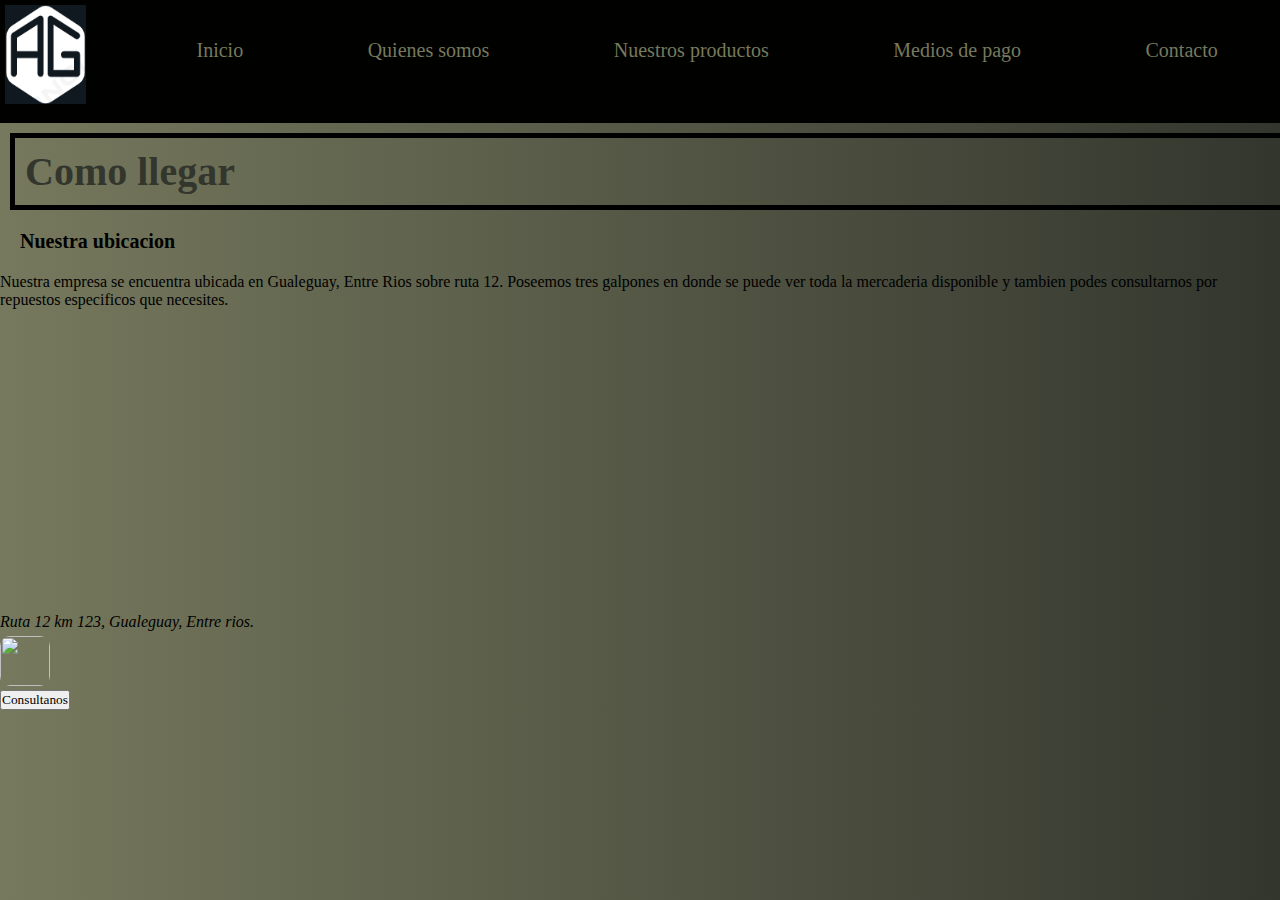
==== pages/como-llegar.html @ a40bc0dc "ultima modificacion" ====
<!DOCTYPE html>
<html lang="es">
<head>
    <meta charset="UTF-8">
    <meta http-equiv="X-UA-Compatible" content="IE=edge">
    <meta name="viewport" content="width=device-width, initial-scale=1.0">
    
    <!--Titulo-->
    <title>Como llegar</title>
    <meta name=Description content="como llegar a nuestra empresa">
     
    <!--Bootstrap-->
    <link href="https://cdn.jsdelivr.net/npm/bootstrap@5.3.0-alpha3/dist/css/bootstrap.min.css" rel="stylesheet" integrity="sha384-KK94CHFLLe+nY2dmCWGMq91rCGa5gtU4mk92HdvYe+M/SXH301p5ILy+dN9+nJOZ" crossorigin="anonymous">
    <link rel="stylesheet" href="../css/estilo.css">

</head>
<body>
    <header class="header">
           <nav class="navegador">
            <div class="logoContainer">
                <a href="../index.html"><img class="fotoAuto" src="../img/LOGO2.png" alt="icono auto"></a>
            </div>

              <div class="liContainer">
                <ul class="ul1">
                     <li><a href="../index.html">Inicio</a></li>
                     <li><a href="quienes-somos.html">Quienes somos</a></li>
                     <li><a href="nuestros-productos.html">Nuestros productos</a>
                     <li><a href="medios-de-pago.html">Medios de pago</a></li>
                     <li><a href="contacto.html">Contacto</a></li>
                </ul>
              </div>
        </nav>
    </header>
    
 <main>
    <h1>Como llegar</h1>
    <section>
        <h2> <b>Nuestra ubicacion</b></h2>


         <p class="ubicacion">Nuestra empresa se encuentra ubicada en Gualeguay, Entre Rios sobre ruta 12.
            Poseemos tres galpones en donde se puede ver toda la mercaderia disponible y tambien
            podes consultarnos por repuestos especificos que necesites.
         </p>


         <iframe src="https://www.google.com/maps/embed?pb=!1m14!1m12!1m3!1d26725.181769373274!2d-59.335452353005444!3d-33.14461832150947!2m3!1f0!2f0!3f0!3m2!1i1024!2i768!4f13.1!5e0!3m2!1ses!2sar!4v1682986948893!5m2!1ses!2sar" width="400" height="300" style="border:0;" allowfullscreen="" loading="lazy" referrerpolicy="no-referrer-when-downgrade"></iframe>
          <address> Ruta 12 km 123, Gualeguay, Entre rios. </address>

    </section>

 </main>
 <footer>         
   <a href="https://api.whatsapp.com/send?phone=3444500326"><img class="logoWp" src="https://e7.pngegg.com/pngimages/735/838/png-clipart-whatsapp-computer-icons-viber-text-logo.png" alt="">         </a>
   <div class="consultanosIndex">
     <a href="./pages/contacto.html"> <button>Consultanos</button></a>
   </div>
</footer>
  <script src="https://cdn.jsdelivr.net/npm/bootstrap@5.3.0-alpha3/dist/js/bootstrap.bundle.min.js" integrity="sha384-ENjdO4Dr2bkBIFxQpeoTz1HIcje39Wm4jDKdf19U8gI4ddQ3GYNS7NTKfAdVQSZe" crossorigin="anonymous"></script>
       
</body>
</html>
---- css/estilo.css ----
*{
    margin: 0;
    padding: 0;
    font-family:'Pangolin', cursive;
    box-sizing: border-box;  
}

/* Index */

/* Body */
body{
    background: linear-gradient(to right, #76795d, #33362d);
    display: inline; 
}
.back{
    background-image: url(https://cdn.fansshare.com/image/backgroundimage/webpage-background-image-for-website-538116935.jpg);   
}     

/* Header */
header{
background-color: #010200;
display: grid;

}
.navegador{
    width: 100%;
    display: flex;   
}
.logoContainer{
    width: 150px;
    height: 100%;
    display: flex;
}
.fotoAuto{
    width: 80%;
    height: 80%;
    margin: 5px;
}

.liContainer{
    width: 100%;
    display: flex;
    justify-content: space-around;
    align-content: center;
    
}
.ul1{
    width: 100%;
    height: 100px;
    display: flex;
    justify-content: space-around;
    align-items: center;}
  
.ul1 li{
    list-style: none;
}
.ul1 li a{
    text-decoration: none;
    color: #76795d;
    align-items: center;
    align-content: center;
    font-size: 20px;
    transition: background-color .5s;
}

.ul1 li a:hover{
    background-color: white;
    border-radius: 5px;
}


/* Main del index */
main{
    display: inline;
}
.titulo_inicio {
    color: #798567;
    font-size: 60px;
    margin: 100px;
    
    text-align: center;
}
.titulo1{
    font-size: 40px; color: #33362d ;
    animation: mover-izquierda-derecha 4s 1;
    margin-top: 100px;

}
.sectionIndex{
    width: 100%;
    height: 100%;
    margin-top: 50px;
    margin-left: 950px;
}
.consutanosIndex{
    width: 400px;
    height: 100px;
    margin: 20px;
    border: 5px solid black;
    display: flex;
}
.burbujas{
    width: 80px;
    height: 80px;
    border-radius: 50%;
    background-color:#33362d;
    opacity: .10;
    position: absolute;
    bottom: 10px;
    animation: burbujas 3s linear infinite ;
}

.burbujas:nth-child(1){
    width: 80px;
    height: 80px;
    left: 95%;
    animation-duration: 5s;
    animation-delay: 2s;
}

.burbujas:nth-child(1){
    width: 50px;
    height: 50px;
    left: 90%;
    animation-duration: 7s;
    animation-delay: 5s;
}

.burbujas:nth-child(1){
    width: 20px;
    height: 20px;
    left: 100%;
    animation-duration: 3s;
    animation-delay: 1s;
}

@keyframes burbujas{
    0%{
        bottom: 0;
        opacity: 0;
    }
    50%{
        opacity: .4;
    }
    100%{
        bottom: 300px;
        opacity: 1;
    }
}
.sticky{
    display: grid;
    grid-row: auto;
}
.logoWp{
    height: 50px;
    width: 50px;
    margin-top: 5px;
    border-radius: 10px;
}
@keyframes mover-izquierda-derecha{
    from{ 
       transform: translateX(-100px)
    }
    to{
        transform: translateX (-10px)
    }
}
/* Quienes somos */
.slider{
    width: 400px;
    height: 100%;
    margin: 50px auto 0;
    animation: slide 15s infinite alternate ease-in-out;
}
.slider-1{
    display: flex;
    padding: 0;
    width: 600%;
    
}
.slider-1 li{
    list-style: none;
    width: 100%;
}
.slider-1 img{
    width: 100%;
}
@keyframes slide{
    0% {margin-left: 0%;}
    20%{margin-left: 0%;}

    25% {margin-left: -100%;}
    45%{margin-left: -100%;}

    50% {margin-left: -200%;}
    70%{margin-left: -200%;}

    75% {margin-left: -300%;}
    95%{margin-left: -300%;}
}
.parrafo{
    margin-top: 30px;
    margin-bottom: 30px;
    width: 100%;
    height: 150px;
    border: 5px solid #33362d; 
}



/* Header */
/* Main */

/* Propiedades compartidas entre paginas */
h1{
    color: #33362d;
    font-size: 40px;
    width: 100%;
    height: 50%;
    margin: 10px;
    padding: 10px;
    border: 5px, solid black;
    animation: mover-izquierda-derecha 2s 1;
   }
.banner_title .consultanos{
    color: #798567;
    font-size: 20px;
    text-decoration: none;
    display: inline-block;
    background: #010200;
    padding: 20px;
}
h2{
    font-size: 20px;
    margin:20px;
}
/* Nuestros Productos */
.body1{
    display: flex;
    align-items: center;
    justify-content: center;
    min-height: 100vh;
    background-color: #76795d;
}
.card{
  position: relative;
  width: 300px;
  height: 350px;
}
.card .face{
    position:absolute;
    width: 100%;
    height: 100%;
    backface-visibility: hidden;
    border-radius: 10px;
    overflow: hidden;
    transition: .5s;
}
.card .face .front{
    transform: perspective(600px) rotateY(0deg);
    box-shadow: 0 5px 10px #010200;
}
.card .front img{
    position: absolute;
    width: 100%;
    height: 100%;
    object-fit: cover;
}
.card .front h3{
    position: absolute;
    bottom: 0;
    width: 100%;
    height: 45px;
    line-height: 45px;
    color: #33362d;
    background: #798567 (o,o,o,4);
    text-align: center;   
}
.card .back{
    transform: perspective(600px) rotateY(180deg);
    background: #010200 (3,35,54);
    padding: 15px;
    color: #76795d;
    display: flex;
    flex-direction: column;
    justify-content: space-between;
    text-align: center;
    box-shadow: 0 5px 10px #76795d;
}
.card .back .link{
    border-top: solid 1px #010200;
    height: 50px;
    line-height: 50px;
}
.card .back .link a{
    color: white ;
}
.card .back h3{
    font-size: 30px;
    margin-top:20px;
    letter-spacing: 2px;
}
.card .back p{
    letter-spacing: 1px;
}
.car:hover  .front{
    transform: perspective(600px) rotateY(180deg);
}
.card:hover .back{
    transform: perspective(600px) rotateY(360deg);
}
.imgProducto{
    width: 100%;
    height: 100%;
    border: 5px solid black;
}




.formulario{   
    display: grid;
    justify-content: center;
    align-content: space-around;
}
/* Medios de pago */
.contenedor1 .btn{
    display: flex;
    height: 10px;
    width: 20px;
    gap: 20px;
    flex-wrap: wrap;
    justify-content: space-around;
    align-items: center;
}
.btn{
    border: solid 3px;
}
.btn{
    position: relative;
    padding: 20px 10px;
    text-decoration: none;
    color: #33362d ;
    letter-spacing: 10px;
    transition: all 6.s ease;
    margin: 5px;
}
.btn:hover{
    background-color: black;
    box-shadow: 0 0 20px var(--color);
    border-color: var(--color);
}   
.btn a{
    text-decoration: none;
    color: aliceblue;
    font-size: 20px;
}
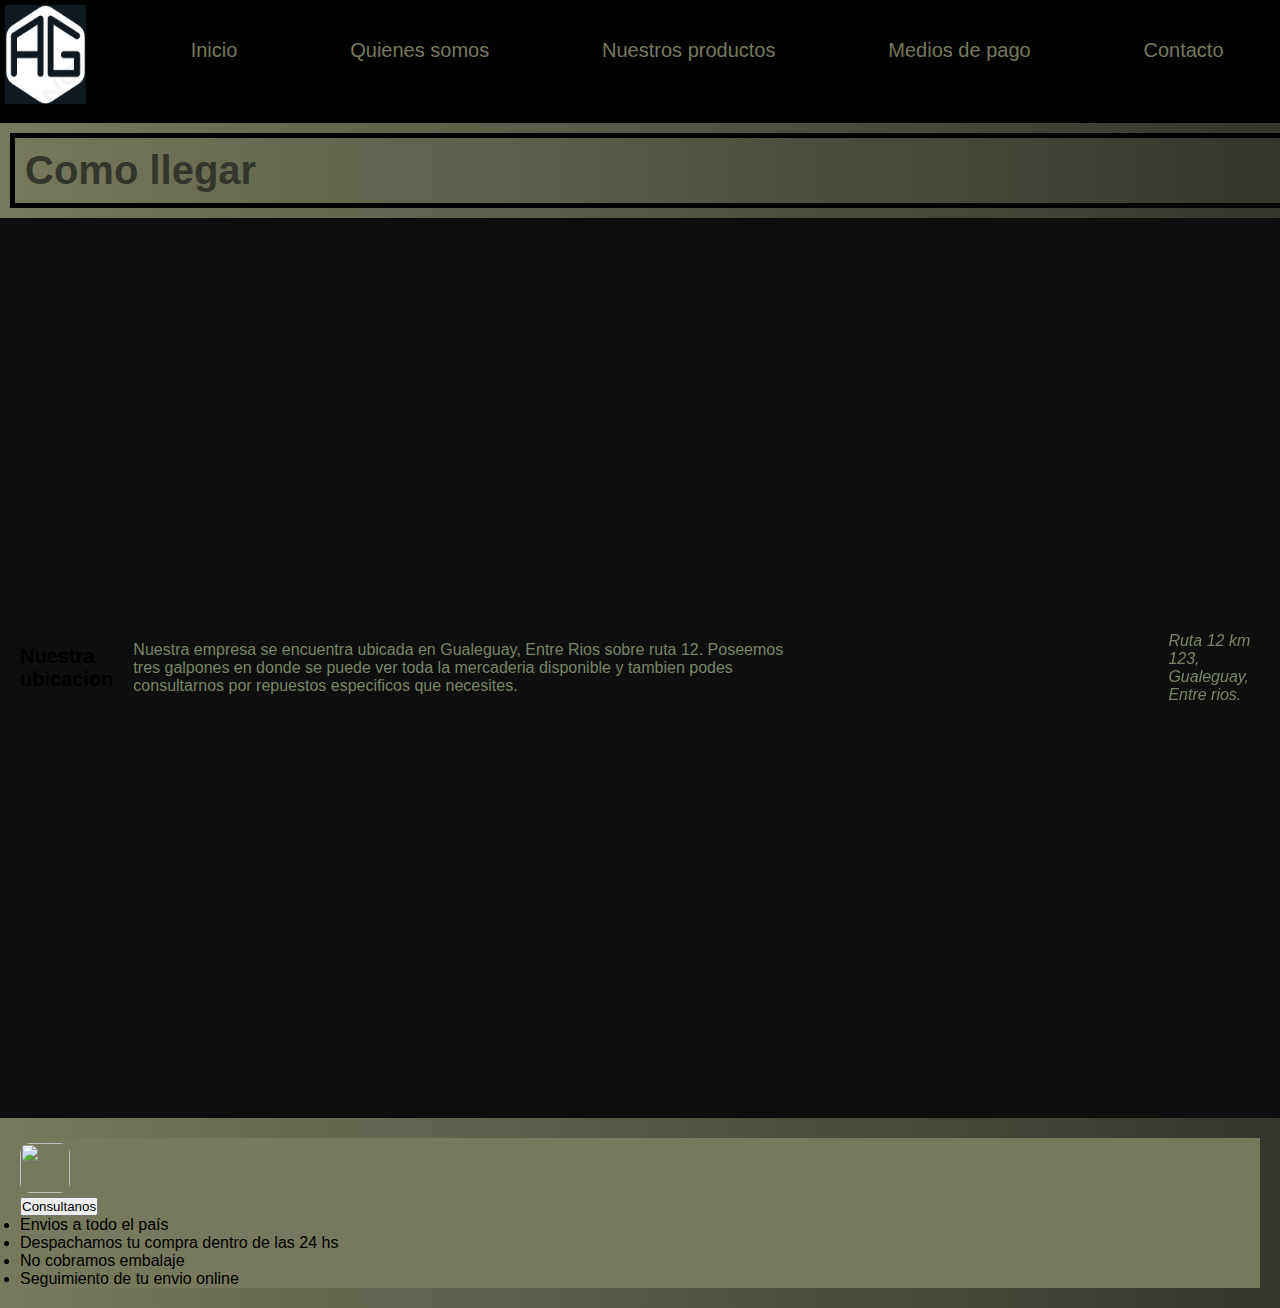
==== commit 53e2764c: "modificacion del maquetado con css" ====
--- a/pages/como-llegar.html
+++ b/pages/como-llegar.html
@@ -35,27 +35,29 @@
     
  <main>
     <h1>Como llegar</h1>
-    <section>
+    <section class="body1">
         <h2> <b>Nuestra ubicacion</b></h2>
-
-
          <p class="ubicacion">Nuestra empresa se encuentra ubicada en Gualeguay, Entre Rios sobre ruta 12.
             Poseemos tres galpones en donde se puede ver toda la mercaderia disponible y tambien
             podes consultarnos por repuestos especificos que necesites.
          </p>
-
-
          <iframe src="https://www.google.com/maps/embed?pb=!1m14!1m12!1m3!1d26725.181769373274!2d-59.335452353005444!3d-33.14461832150947!2m3!1f0!2f0!3f0!3m2!1i1024!2i768!4f13.1!5e0!3m2!1ses!2sar!4v1682986948893!5m2!1ses!2sar" width="400" height="300" style="border:0;" allowfullscreen="" loading="lazy" referrerpolicy="no-referrer-when-downgrade"></iframe>
-          <address> Ruta 12 km 123, Gualeguay, Entre rios. </address>
+          <address class="dir"> Ruta 12 km 123, Gualeguay, Entre rios. </address>
 
     </section>
 
  </main>
- <footer>         
+ <footer class="footer">         
    <a href="https://api.whatsapp.com/send?phone=3444500326"><img class="logoWp" src="https://e7.pngegg.com/pngimages/735/838/png-clipart-whatsapp-computer-icons-viber-text-logo.png" alt="">         </a>
    <div class="consultanosIndex">
      <a href="./pages/contacto.html"> <button>Consultanos</button></a>
    </div>
+   <ul>
+    <li>Envios a todo el país</li>
+    <li>Despachamos tu compra dentro de las 24 hs</li>
+    <li>No cobramos embalaje</li>
+    <li>Seguimiento de tu envio online</li>
+  </ul>
 </footer>
   <script src="https://cdn.jsdelivr.net/npm/bootstrap@5.3.0-alpha3/dist/js/bootstrap.bundle.min.js" integrity="sha384-ENjdO4Dr2bkBIFxQpeoTz1HIcje39Wm4jDKdf19U8gI4ddQ3GYNS7NTKfAdVQSZe" crossorigin="anonymous"></script>
        
--- a/css/estilo.css
+++ b/css/estilo.css
@@ -1,7 +1,7 @@
 *{
     margin: 0;
     padding: 0;
-    font-family:'Pangolin', cursive;
+    font-family: 'Roboto Condensed', sans-serif;
     box-sizing: border-box;  
 }
 
@@ -11,9 +11,7 @@
 body{
     background: linear-gradient(to right, #76795d, #33362d);
     display: inline; 
-}
-.back{
-    background-image: url(https://cdn.fansshare.com/image/backgroundimage/webpage-background-image-for-website-538116935.jpg);   
+
 }     
 
 /* Header */
@@ -41,8 +39,7 @@
     width: 100%;
     display: flex;
     justify-content: space-around;
-    align-content: center;
-    
+    align-content: center;   
 }
 .ul1{
     width: 100%;
@@ -95,58 +92,13 @@
 .consutanosIndex{
     width: 400px;
     height: 100px;
-    margin: 20px;
+    margin-top: 50px;
     border: 5px solid black;
     display: flex;
 }
-.burbujas{
-    width: 80px;
-    height: 80px;
-    border-radius: 50%;
-    background-color:#33362d;
-    opacity: .10;
-    position: absolute;
-    bottom: 10px;
-    animation: burbujas 3s linear infinite ;
-}
-
-.burbujas:nth-child(1){
-    width: 80px;
-    height: 80px;
-    left: 95%;
-    animation-duration: 5s;
-    animation-delay: 2s;
-}
-
-.burbujas:nth-child(1){
-    width: 50px;
-    height: 50px;
-    left: 90%;
-    animation-duration: 7s;
-    animation-delay: 5s;
-}
-
-.burbujas:nth-child(1){
-    width: 20px;
-    height: 20px;
-    left: 100%;
-    animation-duration: 3s;
-    animation-delay: 1s;
-}
-
-@keyframes burbujas{
-    0%{
-        bottom: 0;
-        opacity: 0;
-    }
-    50%{
-        opacity: .4;
-    }
-    100%{
-        bottom: 300px;
-        opacity: 1;
-    }
-}
+
+
+
 .sticky{
     display: grid;
     grid-row: auto;
@@ -166,7 +118,10 @@
     }
 }
 /* Quienes somos */
-.slider{
+.quienes-somos{
+    background-color: #010200;
+}
+.slider{  
     width: 400px;
     height: 100%;
     margin: 50px auto 0;
@@ -199,17 +154,13 @@
     95%{margin-left: -300%;}
 }
 .parrafo{
+    color: #76795d;
     margin-top: 30px;
     margin-bottom: 30px;
     width: 100%;
     height: 150px;
-    border: 5px solid #33362d; 
-}
-
-
-
-/* Header */
-/* Main */
+    border: 5px solid #798567; 
+}
 
 /* Propiedades compartidas entre paginas */
 h1{
@@ -240,7 +191,7 @@
     align-items: center;
     justify-content: center;
     min-height: 100vh;
-    background-color: #76795d;
+    background-color: #0d0e0d;
 }
 .card{
   position: relative;
@@ -273,12 +224,12 @@
     height: 45px;
     line-height: 45px;
     color: #33362d;
-    background: #798567 (o,o,o,4);
+    background: #76795d (o,o,o,4);
     text-align: center;   
 }
 .card .back{
     transform: perspective(600px) rotateY(180deg);
-    background: #010200 (3,35,54);
+    background: #010200;
     padding: 15px;
     color: #76795d;
     display: flex;
@@ -293,7 +244,7 @@
     line-height: 50px;
 }
 .card .back .link a{
-    color: white ;
+    color:#798567  ;
 }
 .card .back h3{
     font-size: 30px;
@@ -355,5 +306,22 @@
     color: aliceblue;
     font-size: 20px;
 }
-
-
+.footer{
+    margin: 20px;
+    border-radius: 10px solid;
+    background-color: #76795d;
+}
+/* Como llegar */
+.ubicacion{
+    color: #798567;
+    display: grid;
+    grid-area: auto;
+}
+.dir{
+    display: flex;
+   flex-direction: row;
+    margin-left: 80px;
+    color: #798567;
+}
+
+
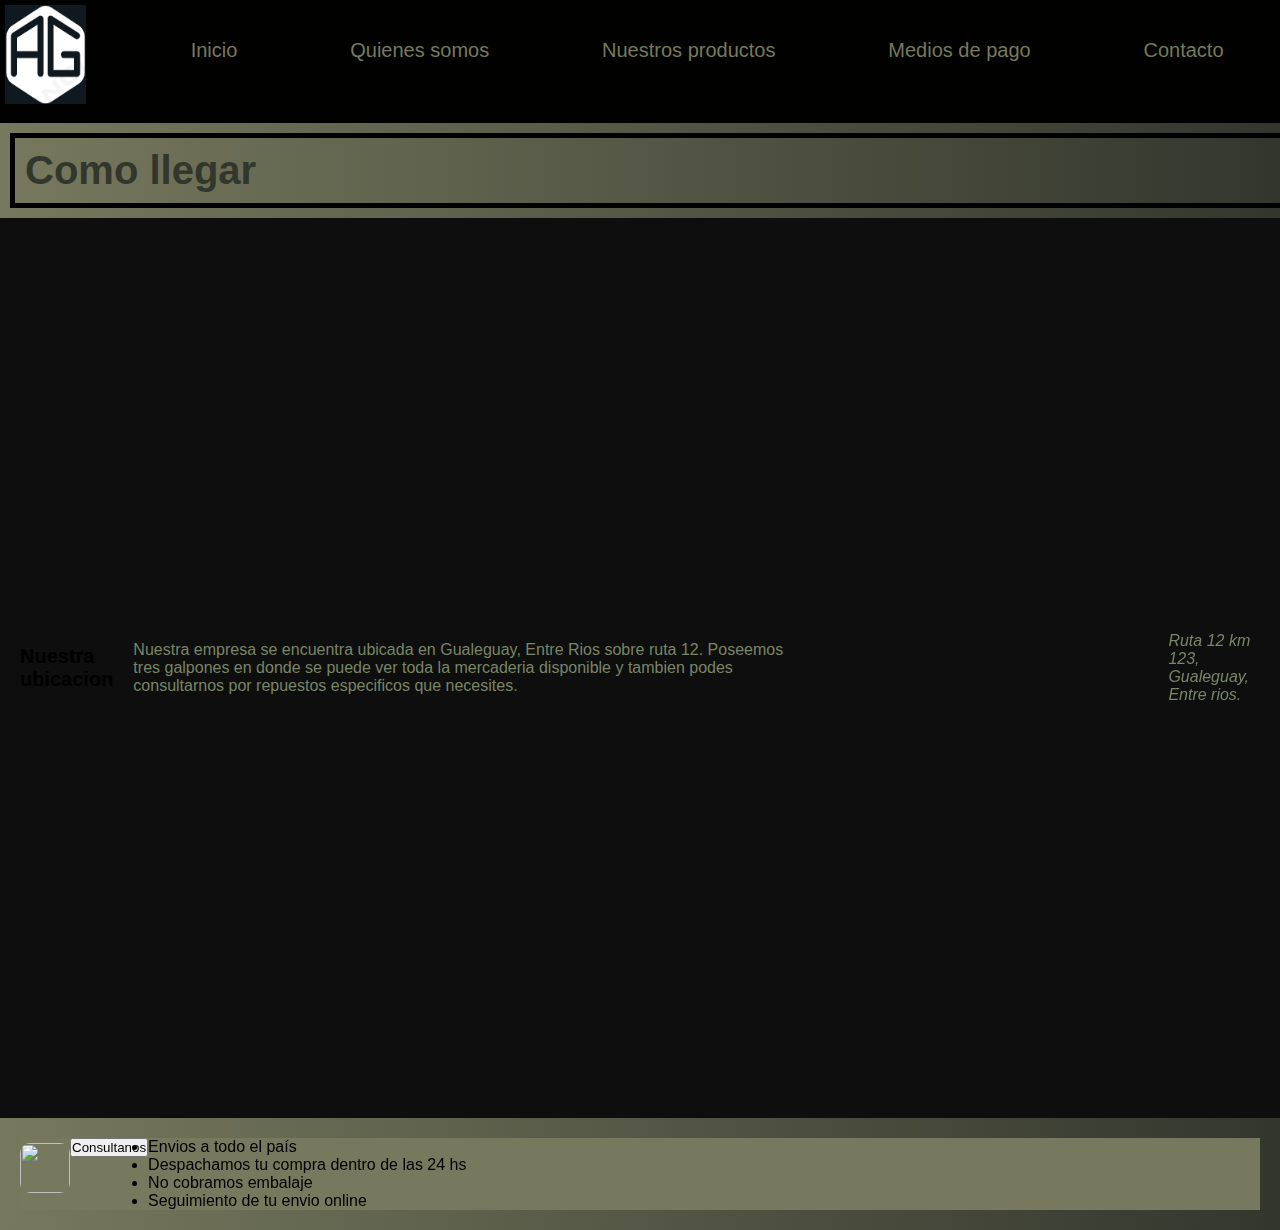
==== commit 326cbec3: "maplique flex atodas las paginas" ====
--- a/pages/como-llegar.html
+++ b/pages/como-llegar.html
@@ -6,8 +6,9 @@
     <meta name="viewport" content="width=device-width, initial-scale=1.0">
     
     <!--Titulo-->
-    <title>Como llegar</title>
-    <meta name=Description content="como llegar a nuestra empresa">
+    <title>Autopartes Guay-Como llegar</title>
+    <meta name=Description content="Encontranos sobre rita 12 km 238, Gualeguay Entre Rios">
+    <meta name=kewords content="ruta 12, Gualeguay, Entre Rios">
      
     <!--Bootstrap-->
     <link href="https://cdn.jsdelivr.net/npm/bootstrap@5.3.0-alpha3/dist/css/bootstrap.min.css" rel="stylesheet" integrity="sha384-KK94CHFLLe+nY2dmCWGMq91rCGa5gtU4mk92HdvYe+M/SXH301p5ILy+dN9+nJOZ" crossorigin="anonymous">
@@ -16,35 +17,36 @@
 </head>
 <body>
     <header class="header">
-           <nav class="navegador">
-            <div class="logoContainer">
-                <a href="../index.html"><img class="fotoAuto" src="../img/LOGO2.png" alt="icono auto"></a>
-            </div>
-
-              <div class="liContainer">
-                <ul class="ul1">
-                     <li><a href="../index.html">Inicio</a></li>
-                     <li><a href="quienes-somos.html">Quienes somos</a></li>
-                     <li><a href="nuestros-productos.html">Nuestros productos</a>
-                     <li><a href="medios-de-pago.html">Medios de pago</a></li>
-                     <li><a href="contacto.html">Contacto</a></li>
-                </ul>
-              </div>
-        </nav>
-    </header>
-    
+      <nav class="navegador">
+        <div class="logoContainer">
+          <a href="../index.html"><img class="fotoAuto" src="../img/LOGO2.png" alt="icono auto"></a>
+        </div>
+        <div class="liContainer">
+          <ul class="ul1">
+            <li><a href="../index.html">Inicio</a></li>
+            <li><a href="quienes-somos.html">Quienes somos</a></li>
+            <li><a href="nuestros-productos.html">Nuestros productos</a>
+            <li><a href="medios-de-pago.html">Medios de pago</a></li>
+            <li><a href="contacto.html">Contacto</a></li>
+          </ul>
+        </div>
+      </nav>
+    </header>    
  <main>
     <h1>Como llegar</h1>
-    <section class="body1">
+      <section class="divContainer">
         <h2> <b>Nuestra ubicacion</b></h2>
-         <p class="ubicacion">Nuestra empresa se encuentra ubicada en Gualeguay, Entre Rios sobre ruta 12.
+        <div>
+           <p class="ubicacion">Nuestra empresa se encuentra ubicada en Gualeguay, Entre Rios sobre ruta 12.
             Poseemos tres galpones en donde se puede ver toda la mercaderia disponible y tambien
             podes consultarnos por repuestos especificos que necesites.
-         </p>
-         <iframe src="https://www.google.com/maps/embed?pb=!1m14!1m12!1m3!1d26725.181769373274!2d-59.335452353005444!3d-33.14461832150947!2m3!1f0!2f0!3f0!3m2!1i1024!2i768!4f13.1!5e0!3m2!1ses!2sar!4v1682986948893!5m2!1ses!2sar" width="400" height="300" style="border:0;" allowfullscreen="" loading="lazy" referrerpolicy="no-referrer-when-downgrade"></iframe>
-          <address class="dir"> Ruta 12 km 123, Gualeguay, Entre rios. </address>
-
-    </section>
+           </p>
+          </div>
+           <iframe src="https://www.google.com/maps/embed?pb=!1m14!1m12!1m3!1d26725.181769373274!2d-59.335452353005444!3d-33.14461832150947!2m3!1f0!2f0!3f0!3m2!1i1024!2i768!4f13.1!5e0!3m2!1ses!2sar!4v1682986948893!5m2!1ses!2sar" width="400" height="300" style="border:0;" allowfullscreen="" loading="lazy" referrerpolicy="no-referrer-when-downgrade"></iframe>
+           <address class="dir"> Ruta 12 km 123, Gualeguay, Entre rios. </address>
+      </section>
+        
+       
 
  </main>
  <footer class="footer">         
--- a/css/estilo.css
+++ b/css/estilo.css
@@ -17,7 +17,7 @@
 /* Header */
 header{
 background-color: #010200;
-display: grid;
+display: flex;
 
 }
 .navegador{
@@ -38,6 +38,7 @@
 .liContainer{
     width: 100%;
     display: flex;
+    flex-grow: inherit;
     justify-content: space-around;
     align-content: center;   
 }
@@ -122,6 +123,7 @@
     background-color: #010200;
 }
 .slider{  
+    display: grid;
     width: 400px;
     height: 100%;
     margin: 50px auto 0;
@@ -154,12 +156,13 @@
     95%{margin-left: -300%;}
 }
 .parrafo{
+    display: inline-flex;
     color: #76795d;
     margin-top: 30px;
     margin-bottom: 30px;
     width: 100%;
     height: 150px;
-    border: 5px solid #798567; 
+    
 }
 
 /* Propiedades compartidas entre paginas */
@@ -186,12 +189,16 @@
     margin:20px;
 }
 /* Nuestros Productos */
-.body1{
+.divContainer{
     display: flex;
     align-items: center;
     justify-content: center;
     min-height: 100vh;
     background-color: #0d0e0d;
+}
+.wrap{
+    display: flex;
+    flex-wrap: wrap;
 }
 .card{
   position: relative;
@@ -307,6 +314,7 @@
     font-size: 20px;
 }
 .footer{
+    display: flex;
     margin: 20px;
     border-radius: 10px solid;
     background-color: #76795d;
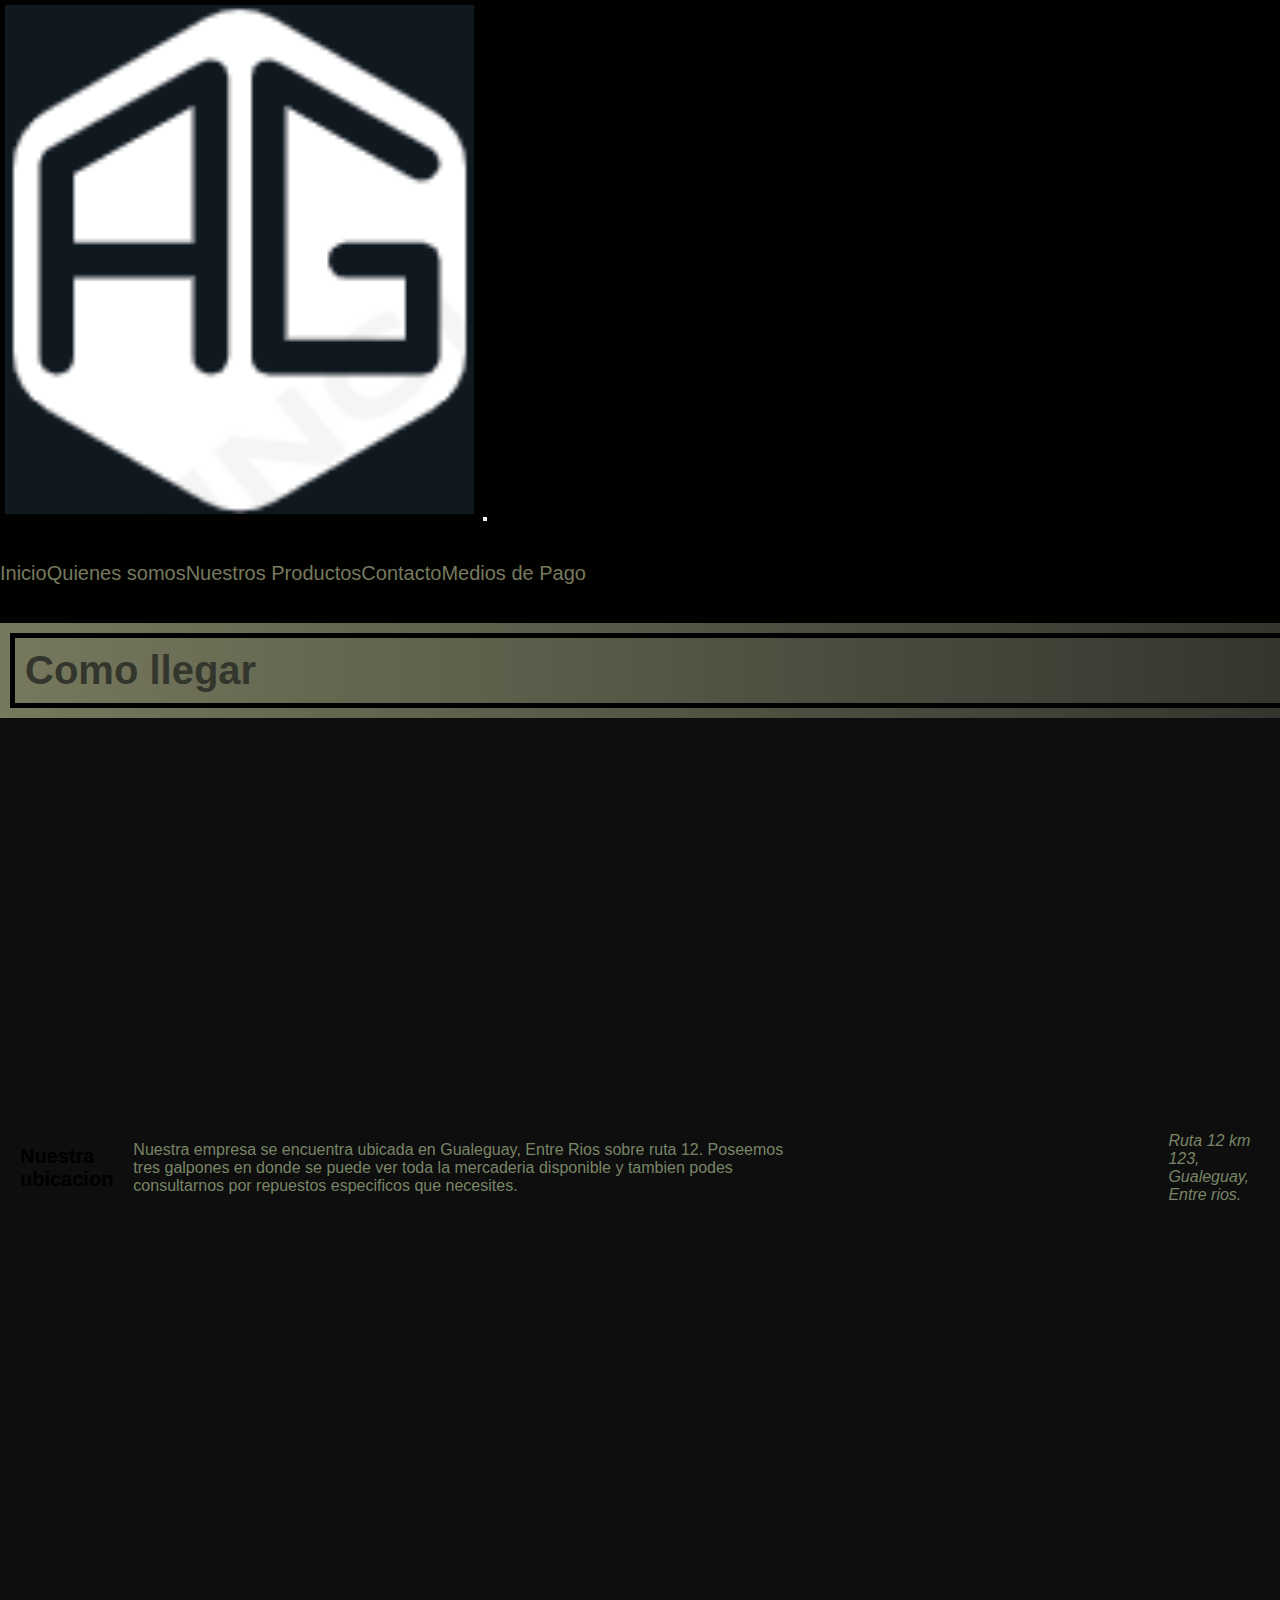
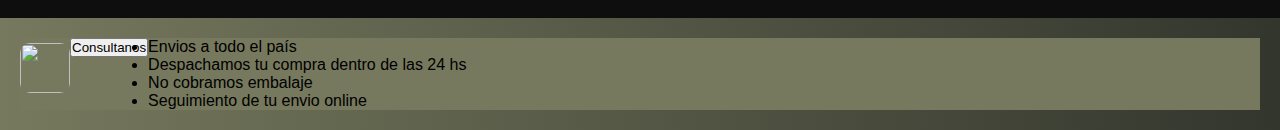
==== commit 19f94032: "modificacion nav mobile" ====
--- a/pages/como-llegar.html
+++ b/pages/como-llegar.html
@@ -16,22 +16,37 @@
 
 </head>
 <body>
-    <header class="header">
-      <nav class="navegador">
-        <div class="logoContainer">
-          <a href="../index.html"><img class="fotoAuto" src="../img/LOGO2.png" alt="icono auto"></a>
-        </div>
-        <div class="liContainer">
-          <ul class="ul1">
-            <li><a href="../index.html">Inicio</a></li>
-            <li><a href="quienes-somos.html">Quienes somos</a></li>
-            <li><a href="nuestros-productos.html">Nuestros productos</a>
-            <li><a href="medios-de-pago.html">Medios de pago</a></li>
-            <li><a href="contacto.html">Contacto</a></li>
-          </ul>
-        </div>
-      </nav>
-    </header>    
+  <header class="header"> 
+    <nav class=" navbar navbar-expand-lg bg-body-tertiary navegador container-fluid">
+      <div class="container-fluid">
+         <div>
+          <img class="fotoAuto" src="../img/LOGO2.png" alt="icono auto">
+            <button class="navbar-toggler" type="button" data-bs-toggle="collapse" data-bs-target="#navbarSupportedContent" aria-controls="navbarSupportedContent" aria-expanded="false" aria-label="Toggle navigation">
+              <span class="navbar-toggler-icon"></span>
+            </button>
+         </div>
+         <div class="collapse navbar-collapse liContainer" id="navbarSupportedContent">
+           <ul class=" ul1 navbar-nav me-auto mb-2 mb-lg-0">
+             <li class="nav-item">
+              <li class="nav-item">
+                <a class="nav-link active" aria-current="page" href="../index.html">Inicio</a>
+              </li>
+               <a class="nav-link active" aria-current="page" href="quienes-somos.html">Quienes somos</a>
+             </li>
+             <li class="nav-item">
+               <a class="nav-link active" aria-current="page" href="nuestros-productos.html">Nuestros Productos</a>
+             </li>
+             <li class="nav-item">
+               <a class="nav-link active" aria-current="page" href="contacto.html">Contacto</a>
+             </li>
+             <li class="nav-item">
+              <a class="nav-link active" aria-current="page" href="medios-de-pago.html">Medios de Pago</a>
+            </li> 
+           </ul>      
+         </div>
+       </div>
+    </nav>
+  </header>  
  <main>
     <h1>Como llegar</h1>
       <section class="divContainer">
--- a/css/estilo.css
+++ b/css/estilo.css
@@ -27,8 +27,10 @@
 .logoContainer{
     width: 150px;
     height: 100%;
-    display: flex;
-}
+    display: flex
+    ;
+}
+
 .fotoAuto{
     width: 80%;
     height: 80%;
@@ -47,7 +49,8 @@
     height: 100px;
     display: flex;
     justify-content: space-around;
-    align-items: center;}
+    align-items: center;
+}
   
 .ul1 li{
     list-style: none;
@@ -59,6 +62,15 @@
     align-content: center;
     font-size: 20px;
     transition: background-color .5s;
+}
+.nav-link{
+    text-decoration: none;
+    color: #76795d;
+    align-items: center;
+    align-content: center;
+    font-size: 20px;
+    
+
 }
 
 .ul1 li a:hover{
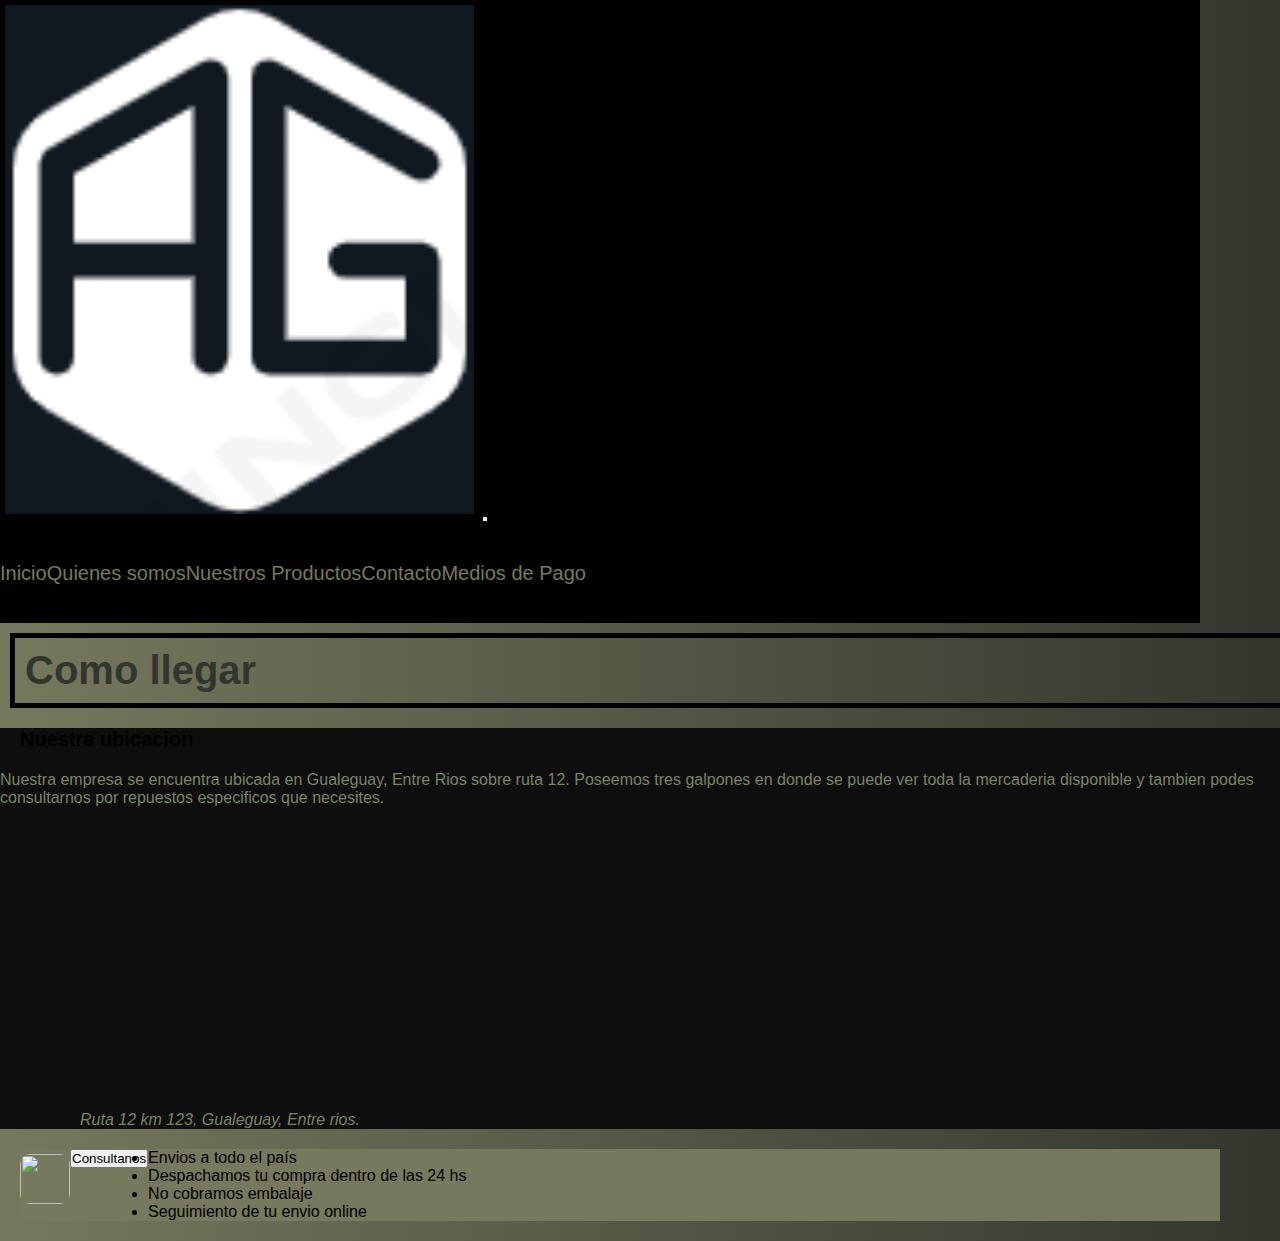
==== commit 19918093: "modificacion css" ====
--- a/pages/como-llegar.html
+++ b/pages/como-llegar.html
@@ -16,7 +16,7 @@
 
 </head>
 <body>
-  <header class="header"> 
+  <header> 
     <nav class=" navbar navbar-expand-lg bg-body-tertiary navegador container-fluid">
       <div class="container-fluid">
          <div>
--- a/css/estilo.css
+++ b/css/estilo.css
@@ -9,6 +9,7 @@
 
 /* Body */
 body{
+    font-size: 16px;
     background: linear-gradient(to right, #76795d, #33362d);
     display: inline; 
 
@@ -16,12 +17,16 @@
 
 /* Header */
 header{
+    max-width: 75em;
+}
+.navbar{
 background-color: #010200;
 display: flex;
 
 }
 .navegador{
     width: 100%;
+    max-width: 75em;
     display: flex;   
 }
 .logoContainer{
@@ -81,7 +86,9 @@
 
 /* Main del index */
 main{
+    max-width: 75em;
     display: inline;
+    
 }
 .titulo_inicio {
     color: #798567;
@@ -133,6 +140,7 @@
 /* Quienes somos */
 .quienes-somos{
     background-color: #010200;
+    display: flex;
 }
 .slider{  
     display: grid;
@@ -168,8 +176,8 @@
     95%{margin-left: -300%;}
 }
 .parrafo{
-    display: inline-flex;
-    color: #76795d;
+    display:flex;
+    color:black;
     margin-top: 30px;
     margin-bottom: 30px;
     width: 100%;
@@ -202,10 +210,9 @@
 }
 /* Nuestros Productos */
 .divContainer{
-    display: flex;
     align-items: center;
     justify-content: center;
-    min-height: 100vh;
+    min-width: 800px;
     background-color: #0d0e0d;
 }
 .wrap{
@@ -285,7 +292,10 @@
     border: 5px solid black;
 }
 
-
+.contenedor1 .btn{
+    display: list-item;
+
+}
 
 
 .formulario{   
@@ -326,6 +336,7 @@
     font-size: 20px;
 }
 .footer{
+    max-width: 75em;
     display: flex;
     margin: 20px;
     border-radius: 10px solid;
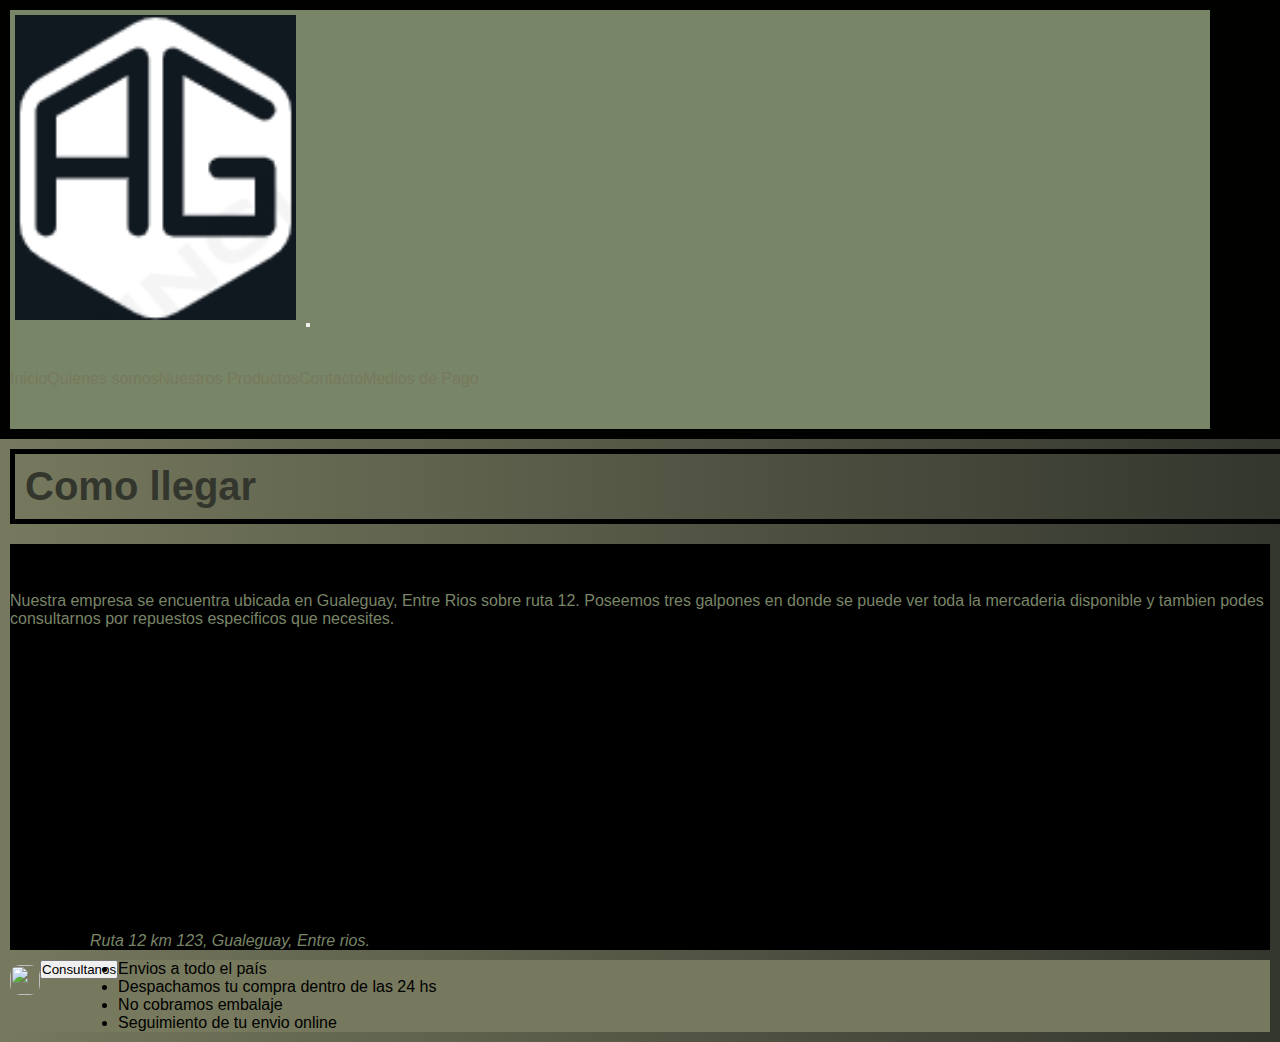
==== commit cc129bcb: "ultima modificacion html" ====
--- a/pages/como-llegar.html
+++ b/pages/como-llegar.html
@@ -1,6 +1,6 @@
 <!DOCTYPE html>
 <html lang="es">
-<head>
+  <head>
     <meta charset="UTF-8">
     <meta http-equiv="X-UA-Compatible" content="IE=edge">
     <meta name="viewport" content="width=device-width, initial-scale=1.0">
@@ -13,19 +13,18 @@
     <!--Bootstrap-->
     <link href="https://cdn.jsdelivr.net/npm/bootstrap@5.3.0-alpha3/dist/css/bootstrap.min.css" rel="stylesheet" integrity="sha384-KK94CHFLLe+nY2dmCWGMq91rCGa5gtU4mk92HdvYe+M/SXH301p5ILy+dN9+nJOZ" crossorigin="anonymous">
     <link rel="stylesheet" href="../css/estilo.css">
-
-</head>
-<body>
-  <header> 
-    <nav class=" navbar navbar-expand-lg bg-body-tertiary navegador container-fluid">
-      <div class="container-fluid">
-         <div>
-          <img class="fotoAuto" src="../img/LOGO2.png" alt="icono auto">
+  </head>
+  <body>
+    <header> 
+      <nav class=" navbar navbar-expand-lg bg-body-tertiary navegador container-fluid">
+        <div class="container-fluid">
+          <div>
+            <img class="fotoAuto" src="../img/LOGO2.png" alt="icono auto">
             <button class="navbar-toggler" type="button" data-bs-toggle="collapse" data-bs-target="#navbarSupportedContent" aria-controls="navbarSupportedContent" aria-expanded="false" aria-label="Toggle navigation">
               <span class="navbar-toggler-icon"></span>
             </button>
-         </div>
-         <div class="collapse navbar-collapse liContainer" id="navbarSupportedContent">
+          </div>
+          <div class="collapse navbar-collapse liContainer" id="navbarSupportedContent">
            <ul class=" ul1 navbar-nav me-auto mb-2 mb-lg-0">
              <li class="nav-item">
               <li class="nav-item">
@@ -45,10 +44,10 @@
            </ul>      
          </div>
        </div>
-    </nav>
-  </header>  
- <main>
-    <h1>Como llegar</h1>
+     </nav>
+   </header>  
+   <main>
+     <h1>Como llegar</h1>
       <section class="divContainer">
         <h2> <b>Nuestra ubicacion</b></h2>
         <div>
@@ -56,27 +55,23 @@
             Poseemos tres galpones en donde se puede ver toda la mercaderia disponible y tambien
             podes consultarnos por repuestos especificos que necesites.
            </p>
-          </div>
+        </div>
            <iframe src="https://www.google.com/maps/embed?pb=!1m14!1m12!1m3!1d26725.181769373274!2d-59.335452353005444!3d-33.14461832150947!2m3!1f0!2f0!3f0!3m2!1i1024!2i768!4f13.1!5e0!3m2!1ses!2sar!4v1682986948893!5m2!1ses!2sar" width="400" height="300" style="border:0;" allowfullscreen="" loading="lazy" referrerpolicy="no-referrer-when-downgrade"></iframe>
            <address class="dir"> Ruta 12 km 123, Gualeguay, Entre rios. </address>
-      </section>
-        
-       
-
- </main>
- <footer class="footer">         
-   <a href="https://api.whatsapp.com/send?phone=3444500326"><img class="logoWp" src="https://e7.pngegg.com/pngimages/735/838/png-clipart-whatsapp-computer-icons-viber-text-logo.png" alt="">         </a>
-   <div class="consultanosIndex">
-     <a href="./pages/contacto.html"> <button>Consultanos</button></a>
-   </div>
-   <ul>
-    <li>Envios a todo el país</li>
-    <li>Despachamos tu compra dentro de las 24 hs</li>
-    <li>No cobramos embalaje</li>
-    <li>Seguimiento de tu envio online</li>
-  </ul>
-</footer>
-  <script src="https://cdn.jsdelivr.net/npm/bootstrap@5.3.0-alpha3/dist/js/bootstrap.bundle.min.js" integrity="sha384-ENjdO4Dr2bkBIFxQpeoTz1HIcje39Wm4jDKdf19U8gI4ddQ3GYNS7NTKfAdVQSZe" crossorigin="anonymous"></script>
-       
-</body>
-</html>+      </section> 
+   </main>
+   <footer class="footer">         
+     <a href="https://api.whatsapp.com/send?phone=3444500326"><img class="logoWp" src="https://e7.pngegg.com/pngimages/735/838/png-clipart-whatsapp-computer-icons-viber-text-logo.png" alt="">         </a>
+     <div class="consultanosIndex">
+       <a href="./pages/contacto.html"> <button>Consultanos</button></a>
+     </div>
+     <ul>
+       <li>Envios a todo el país</li>
+       <li>Despachamos tu compra dentro de las 24 hs</li>
+       <li>No cobramos embalaje</li>
+       <li>Seguimiento de tu envio online</li>
+     </ul>
+   </footer>
+    <script src="https://cdn.jsdelivr.net/npm/bootstrap@5.3.0-alpha3/dist/js/bootstrap.bundle.min.js" integrity="sha384-ENjdO4Dr2bkBIFxQpeoTz1HIcje39Wm4jDKdf19U8gI4ddQ3GYNS7NTKfAdVQSZe" crossorigin="anonymous"></script>      
+  </body>
+ </html>--- a/css/estilo.css
+++ b/css/estilo.css
@@ -17,18 +17,21 @@
 
 /* Header */
 header{
-    max-width: 75em;
+    background-color: #010200;
+    display: flex;
 }
 .navbar{
-background-color: #010200;
-display: flex;
-
+    margin: 10px;
+    display: flex;
 }
 .navegador{
     width: 100%;
     max-width: 75em;
     display: flex;   
 }
+.container-fluid{
+    background-color:#798567;
+}
 .logoContainer{
     width: 150px;
     height: 100%;
@@ -37,9 +40,10 @@
 }
 
 .fotoAuto{
-    width: 80%;
-    height: 80%;
+    width: 60%;
+    height: 60%;
     margin: 5px;
+    
 }
 
 .liContainer{
@@ -59,27 +63,25 @@
   
 .ul1 li{
     list-style: none;
+    color:#76795d;
 }
 .ul1 li a{
     text-decoration: none;
     color: #76795d;
     align-items: center;
     align-content: center;
-    font-size: 20px;
-    transition: background-color .5s;
+    
 }
 .nav-link{
+    display: flex;
     text-decoration: none;
     color: #76795d;
     align-items: center;
     align-content: center;
-    font-size: 20px;
-    
-
 }
 
 .ul1 li a:hover{
-    background-color: white;
+    background-color:#76795d;
     border-radius: 5px;
 }
 
@@ -124,8 +126,8 @@
     grid-row: auto;
 }
 .logoWp{
-    height: 50px;
-    width: 50px;
+    height: 30px;
+    width: 30px;
     margin-top: 5px;
     border-radius: 10px;
 }
@@ -183,6 +185,10 @@
     width: 100%;
     height: 150px;
     
+}
+
+.video{
+    display: flex;
 }
 
 /* Propiedades compartidas entre paginas */
@@ -205,15 +211,15 @@
     padding: 20px;
 }
 h2{
-    font-size: 20px;
+    display: flex;
     margin:20px;
 }
 /* Nuestros Productos */
 .divContainer{
+    margin: 10px;
     align-items: center;
     justify-content: center;
-    min-width: 800px;
-    background-color: #0d0e0d;
+    background-color:black;
 }
 .wrap{
     display: flex;
@@ -221,8 +227,8 @@
 }
 .card{
   position: relative;
-  width: 300px;
-  height: 350px;
+  width: 200px;
+  height: 300px;
 }
 .card .face{
     position:absolute;
@@ -336,9 +342,8 @@
     font-size: 20px;
 }
 .footer{
-    max-width: 75em;
-    display: flex;
-    margin: 20px;
+    display: flex;
+    margin: 10px;
     border-radius: 10px solid;
     background-color: #76795d;
 }
